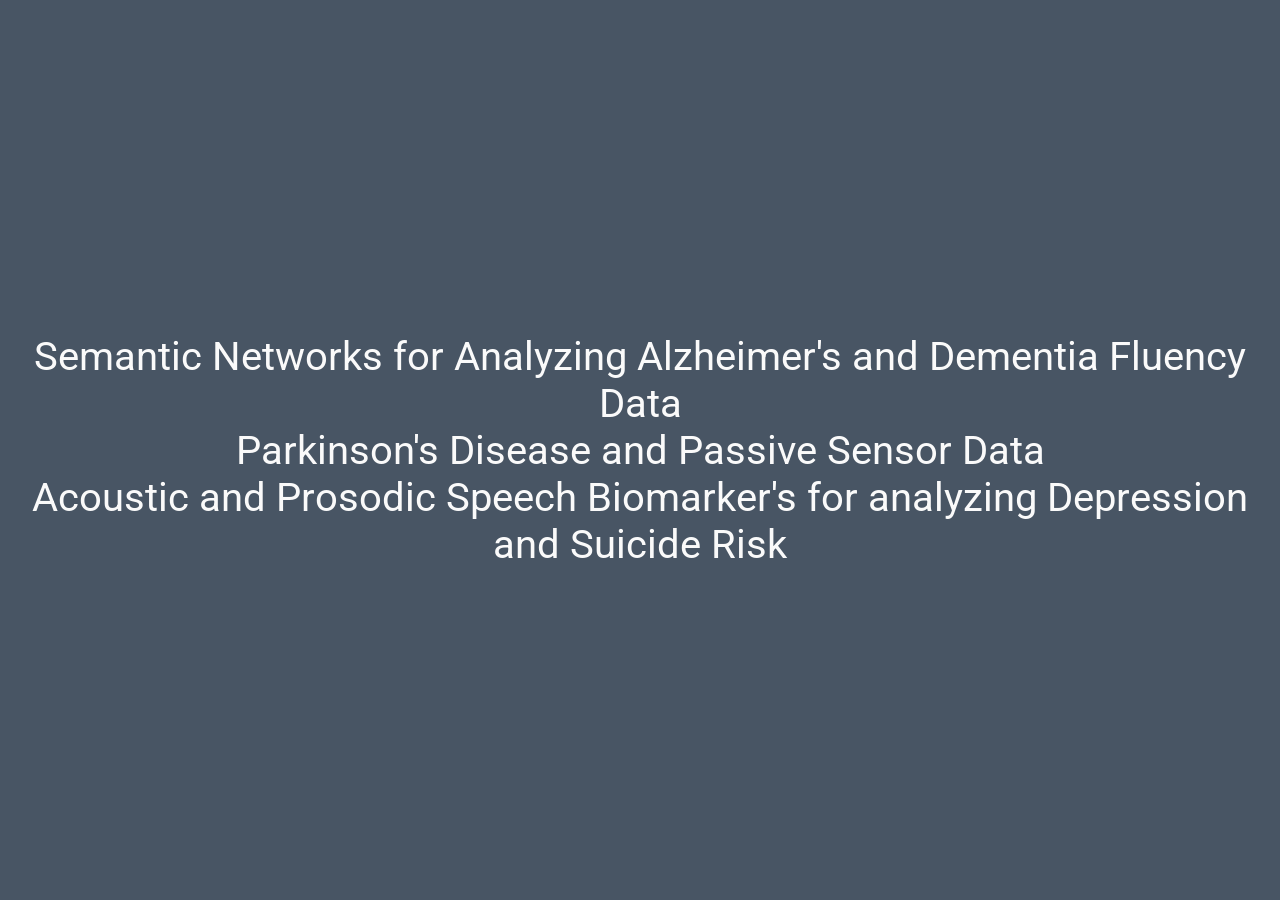
==== research.html @ 5ce1737c "Edited Research Page" ====
<html>
<head>
	<meta charset="utf-8">
	<meta http-equiv="X-UA-Compatible" content="IE=edge">
	<meta name="viewport" content="width=device-width, initial-scale=1.0">

	<title>Larry Zhang | Research</title>

  <link rel="icon" href="favicon.ico" type="image/png" />

	<link href="https://fonts.googleapis.com/css?family=Reem+Kufi|Roboto:300" rel="stylesheet">
	<link href="https://use.fontawesome.com/releases/v5.4.1/css/all.css" rel="stylesheet">
	<link rel="stylesheet" href="css/reset.css">
	<link rel="stylesheet" href="css/styles.css">
	<link rel="stylesheet" href="css/themes/grey-white.css">
</head>

<body>
	<main>
	   <h1> Semantic Networks for Analyzing Alzheimer's and Dementia Fluency Data</h1>
     <h1> Parkinson's Disease and Passive Sensor Data</h1>
     <h1> Acoustic and Prosodic Speech Biomarker's for analyzing Depression and Suicide Risk</h1>
	</main>
</body>
</html>
---- css/styles.css ----
/* Typography */

html {
	font-family: 'Roboto', sans-serif;
}

@media (min-width: 576px) {
	html {
		font-size: 14px;
	}
}

@media (min-width: 768px) {
	html {
		font-size: 16px;
	}
}

@media (min-width: 992px) {
	html {
		font-size: 18px;
	}
}

@media (min-width: 1200px) {
	html {
		font-size: 20px;
	}
}

.icons-social i {
	font-size: 3em;
}

/* Custom Styles */

main {
	display: flex;
	flex-direction: column;
	min-height: 100vh;
	justify-content: center;
	padding: 0 30px;
	text-align: center;
}

main > .intro {
	font-family: 'Reem Kufi', sans-serif;
	font-size: 3.75em;
	font-weight: 600;
}

main > .tagline {
	font-size: 1.5rem;
	margin: 1.5rem 0;
	font-weight: 100;
}

.icons-social i {
	padding: 10px;
}

.devto {
	margin-bottom: -0.20rem;
}

.devto svg {
	margin-bottom: -0.20rem;
	margin-left: 0.675rem;;
	width: 2.65rem;
	height: 2.65rem;
}

/* A link that has not been visited */
a:link {
    color: #FAFAFA;
}
/* A link that has been visited */
a:visited {
    color: #FAFAFA;
}
/* A link that is hovered on */
a:hover {
    color: #FAFAFA;
}
/* A link that is selected */
a:active {
    color: #FAFAFA;
}
---- css/themes/grey-white.css ----
/* Theme */

main {
	background: #485564;
	color: #FAFAFA;
}

.icons-social a {
	color: #FAFAFA;
}

.icons-social a svg path{
	fill: #FAFAFA;
}
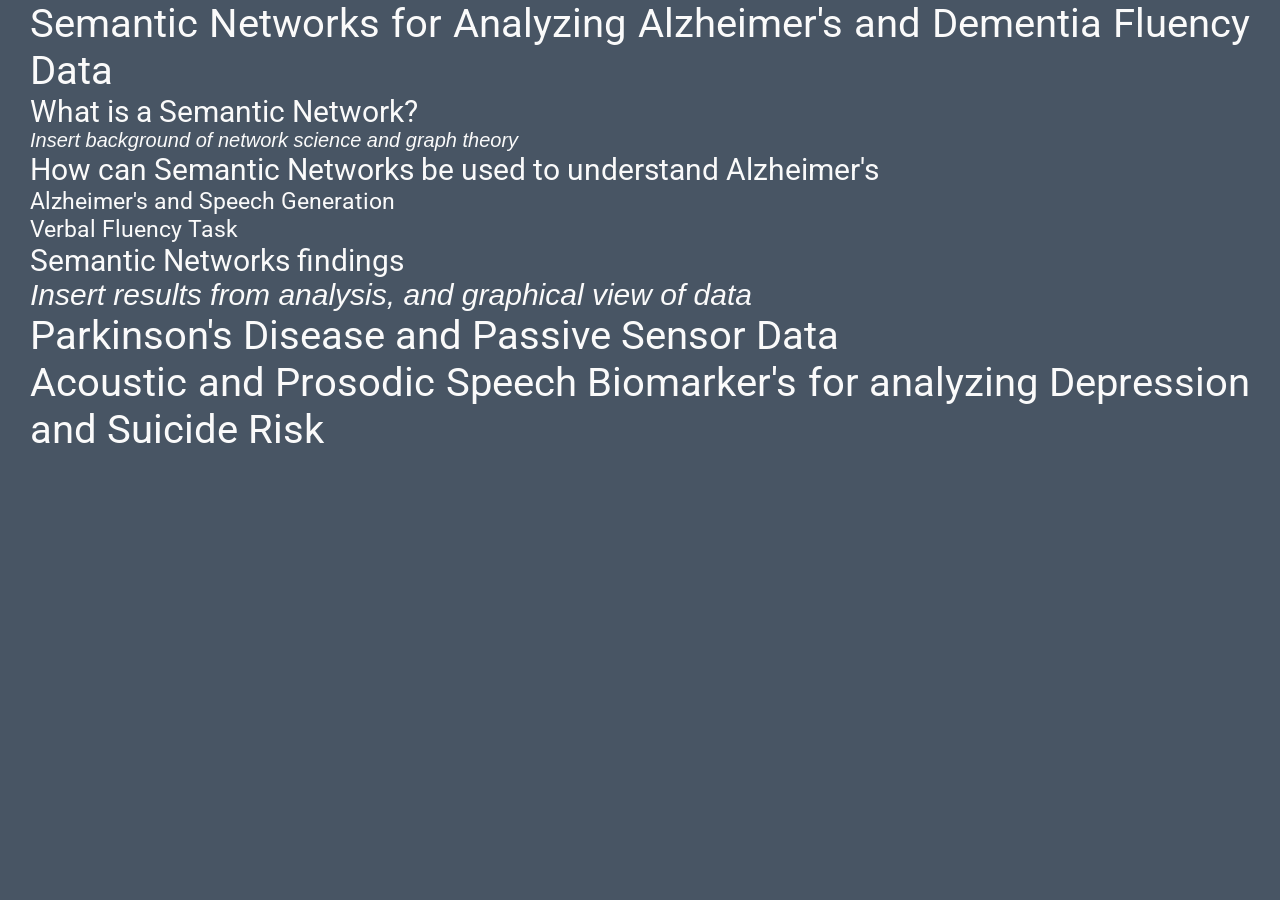
==== commit 4f5647eb: "Try out new styles page" ====
--- a/research.html
+++ b/research.html
@@ -11,14 +11,23 @@
 	<link href="https://fonts.googleapis.com/css?family=Reem+Kufi|Roboto:300" rel="stylesheet">
 	<link href="https://use.fontawesome.com/releases/v5.4.1/css/all.css" rel="stylesheet">
 	<link rel="stylesheet" href="css/reset.css">
-	<link rel="stylesheet" href="css/styles.css">
+	<link rel="stylesheet" href="css/styles-info.css">
 	<link rel="stylesheet" href="css/themes/grey-white.css">
 </head>
 
 <body>
 	<main>
 	   <h1> Semantic Networks for Analyzing Alzheimer's and Dementia Fluency Data</h1>
-     <h1> Parkinson's Disease and Passive Sensor Data</h1>
+		 	<h2> What is a Semantic Network?</h2>
+		 		<i> Insert background of network science and graph theory </i>
+		 	<h2> How can Semantic Networks be used to understand Alzheimer's </h2>
+		 		<h3> Alzheimer's and Speech Generation </h3>
+		 		<h3> Verbal Fluency Task </h3>
+		 	<h2> Semantic Networks findings <h2>
+			 	<i> Insert results from analysis, and graphical view of data </i>
+
+		 <h1> Parkinson's Disease and Passive Sensor Data</h1>
+
      <h1> Acoustic and Prosodic Speech Biomarker's for analyzing Depression and Suicide Risk</h1>
 	</main>
 </body>
--- a/css/styles-info.css
+++ b/css/styles-info.css
@@ -0,0 +1,88 @@
+/* Typography */
+
+html {
+	font-family: 'Roboto', sans-serif;
+}
+
+@media (min-width: 576px) {
+	html {
+		font-size: 14px;
+	}
+}
+
+@media (min-width: 768px) {
+	html {
+		font-size: 16px;
+	}
+}
+
+@media (min-width: 992px) {
+	html {
+		font-size: 18px;
+	}
+}
+
+@media (min-width: 1200px) {
+	html {
+		font-size: 20px;
+	}
+}
+
+.icons-social i {
+	font-size: 3em;
+}
+
+/* Custom Styles */
+
+main {
+	display: flex;
+	flex-direction: column;
+	min-height: 100vh;
+	justify-content: left;
+	padding: 0 30px;
+	text-align: justify;
+}
+
+main > .intro {
+	font-family: 'Reem Kufi', sans-serif;
+	font-size: 3.75em;
+	font-weight: 600;
+}
+
+main > .tagline {
+	font-size: 1.5rem;
+	margin: 1.5rem 0;
+	font-weight: 100;
+}
+
+.icons-social i {
+	padding: 10px;
+}
+
+.devto {
+	margin-bottom: -0.20rem;
+}
+
+.devto svg {
+	margin-bottom: -0.20rem;
+	margin-left: 0.675rem;;
+	width: 2.65rem;
+	height: 2.65rem;
+}
+
+/* A link that has not been visited */
+a:link {
+    color: #FAFAFA;
+}
+/* A link that has been visited */
+a:visited {
+    color: #FAFAFA;
+}
+/* A link that is hovered on */
+a:hover {
+    color: #FAFAFA;
+}
+/* A link that is selected */
+a:active {
+    color: #FAFAFA;
+}
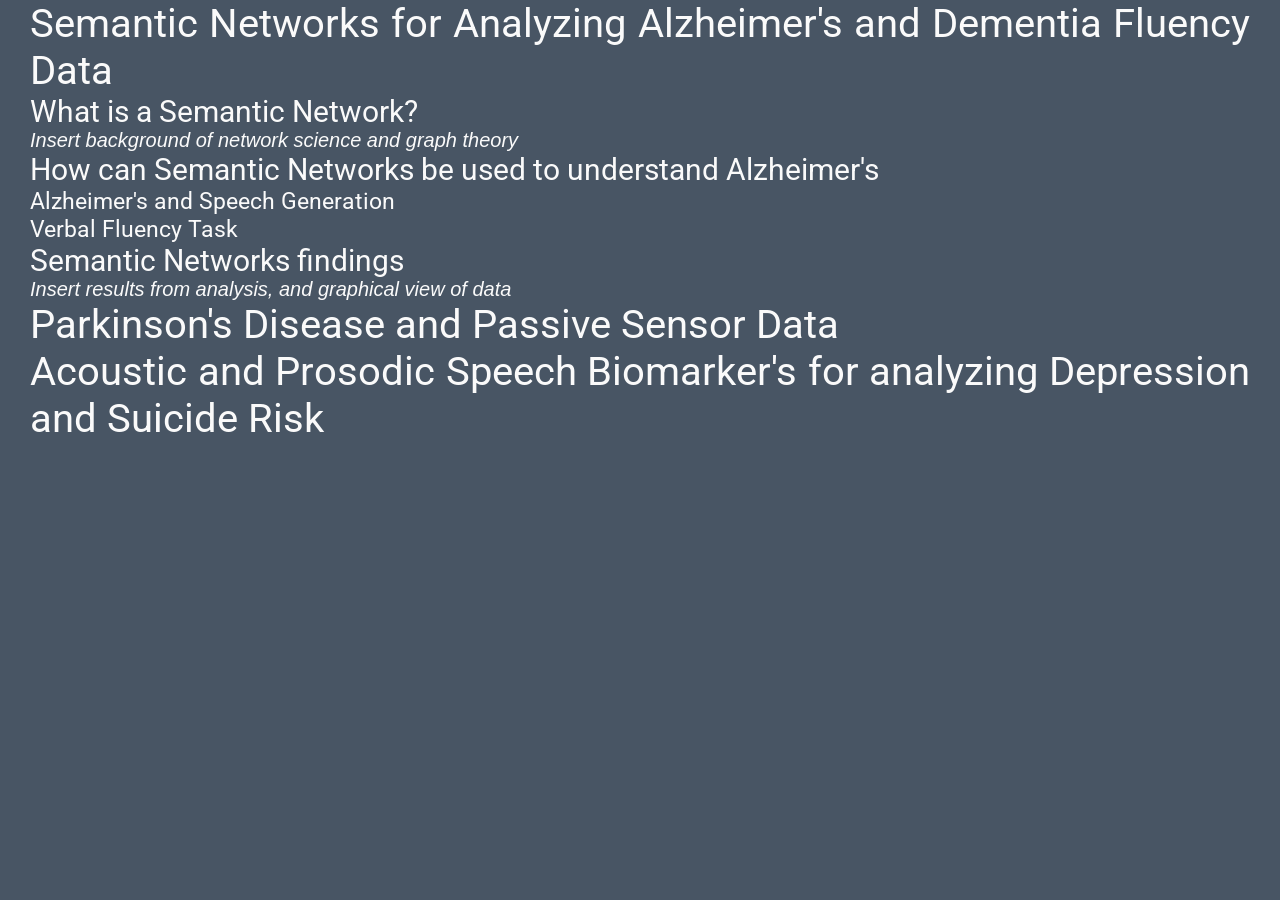
==== commit d0b9b66d: "Add more formatting to research page" ====
--- a/research.html
+++ b/research.html
@@ -19,13 +19,16 @@
 	<main>
 	   <h1> Semantic Networks for Analyzing Alzheimer's and Dementia Fluency Data</h1>
 		 	<h2> What is a Semantic Network?</h2>
-		 		<i> Insert background of network science and graph theory </i>
+				<p>
+		 			<i> Insert background of network science and graph theory </i>
+				</p>
 		 	<h2> How can Semantic Networks be used to understand Alzheimer's </h2>
 		 		<h3> Alzheimer's and Speech Generation </h3>
 		 		<h3> Verbal Fluency Task </h3>
-		 	<h2> Semantic Networks findings <h2>
-			 	<i> Insert results from analysis, and graphical view of data </i>
-
+		 	<h2> Semantic Networks findings </h2>
+				<p>
+			 		<i> Insert results from analysis, and graphical view of data </i>
+				</p>
 		 <h1> Parkinson's Disease and Passive Sensor Data</h1>
 
      <h1> Acoustic and Prosodic Speech Biomarker's for analyzing Depression and Suicide Risk</h1>
